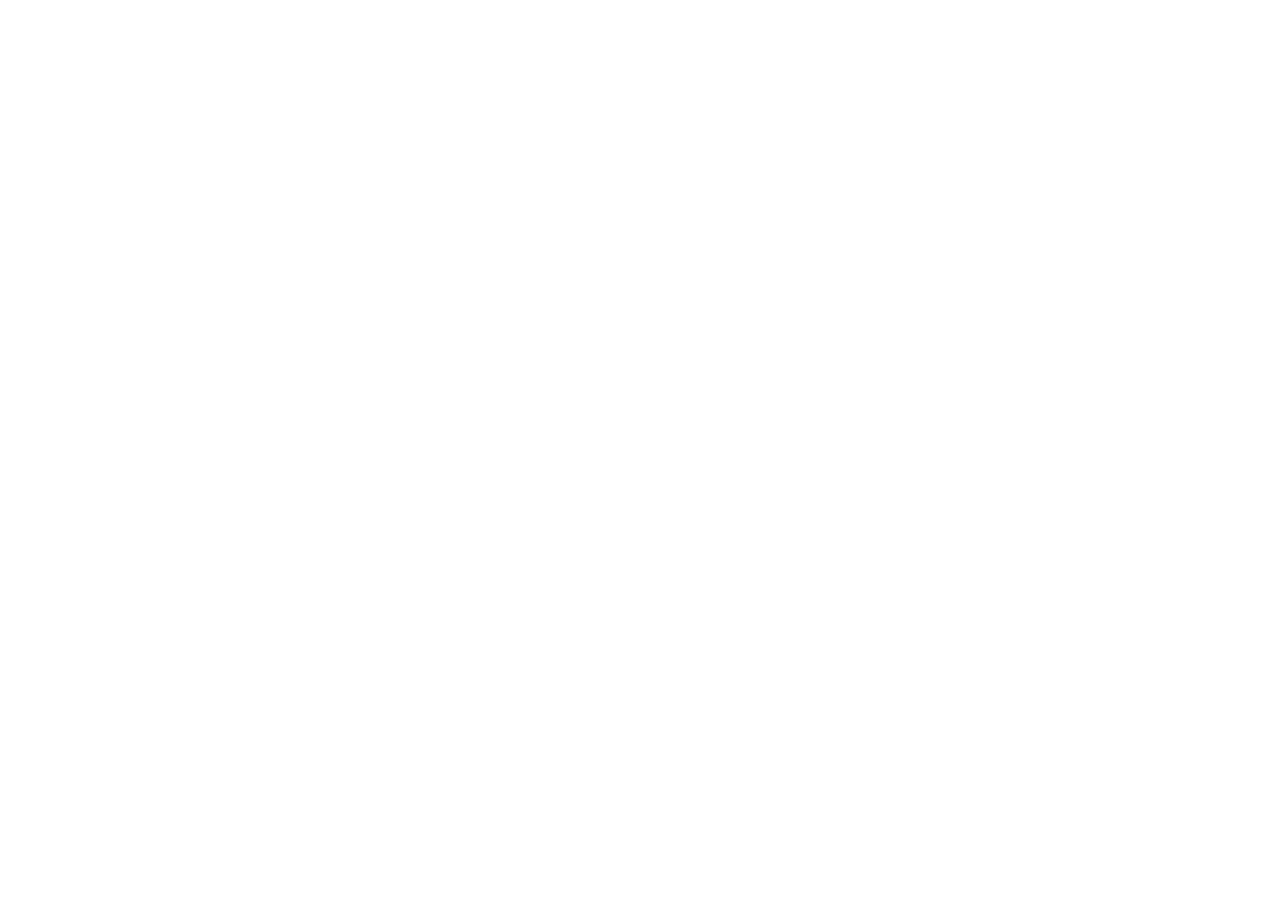
==== index.html @ 775ae129 "hjhja" ====
<!DOCTYPE html>
<html lang="en">
<head>
    <meta charset="UTF-8">
    <meta http-equiv="X-UA-Compatible" content="IE=edge">
    <meta name="viewport" content="width=device-width, initial-scale=1.0">
    <title>Document</title>
</head>
<body>
    
</body>
</html>
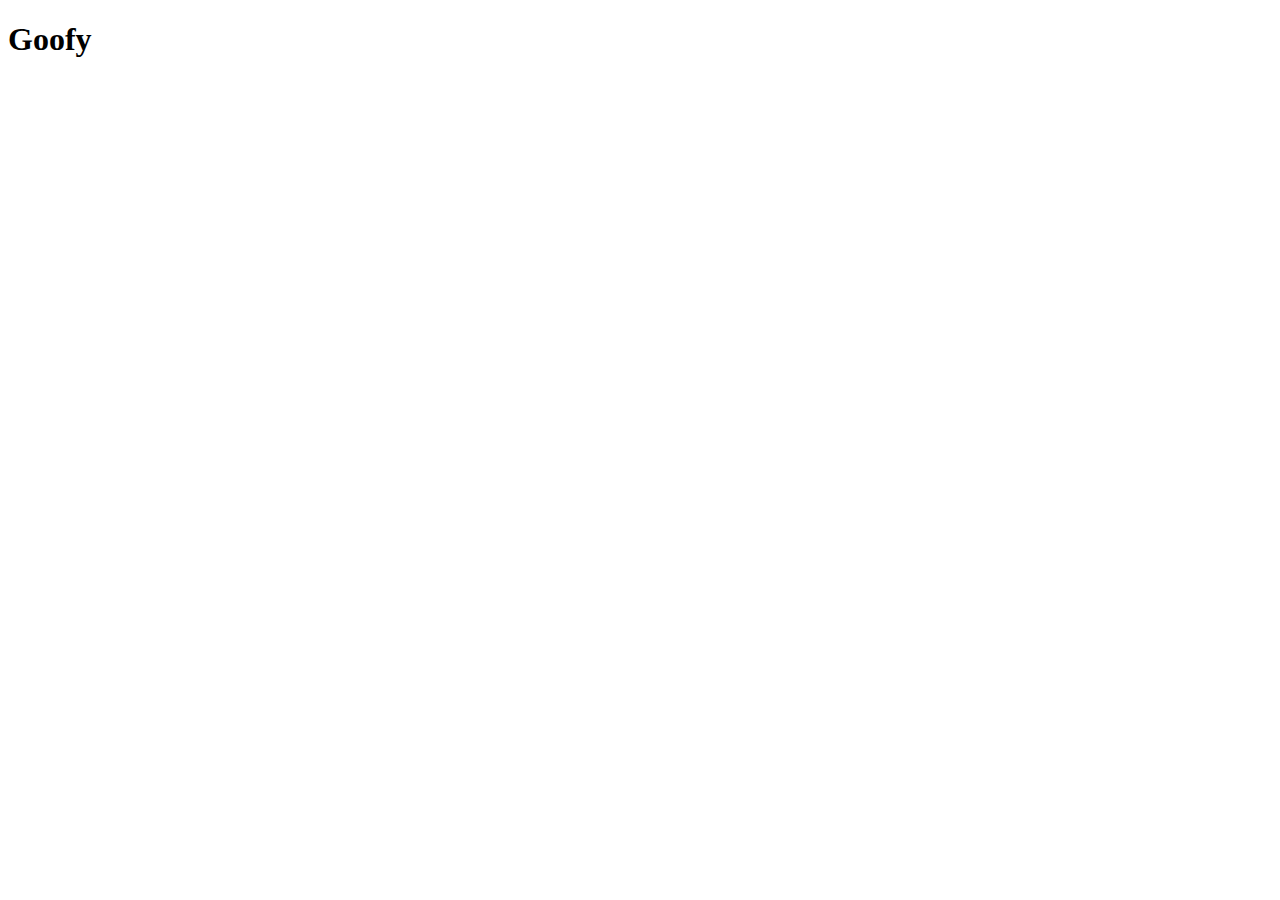
==== commit ac4ba598: "hjhas" ====
--- a/index.html
+++ b/index.html
@@ -7,6 +7,6 @@
     <title>Document</title>
 </head>
 <body>
-    
+    <h1>Goofy</h1>
 </body>
 </html>